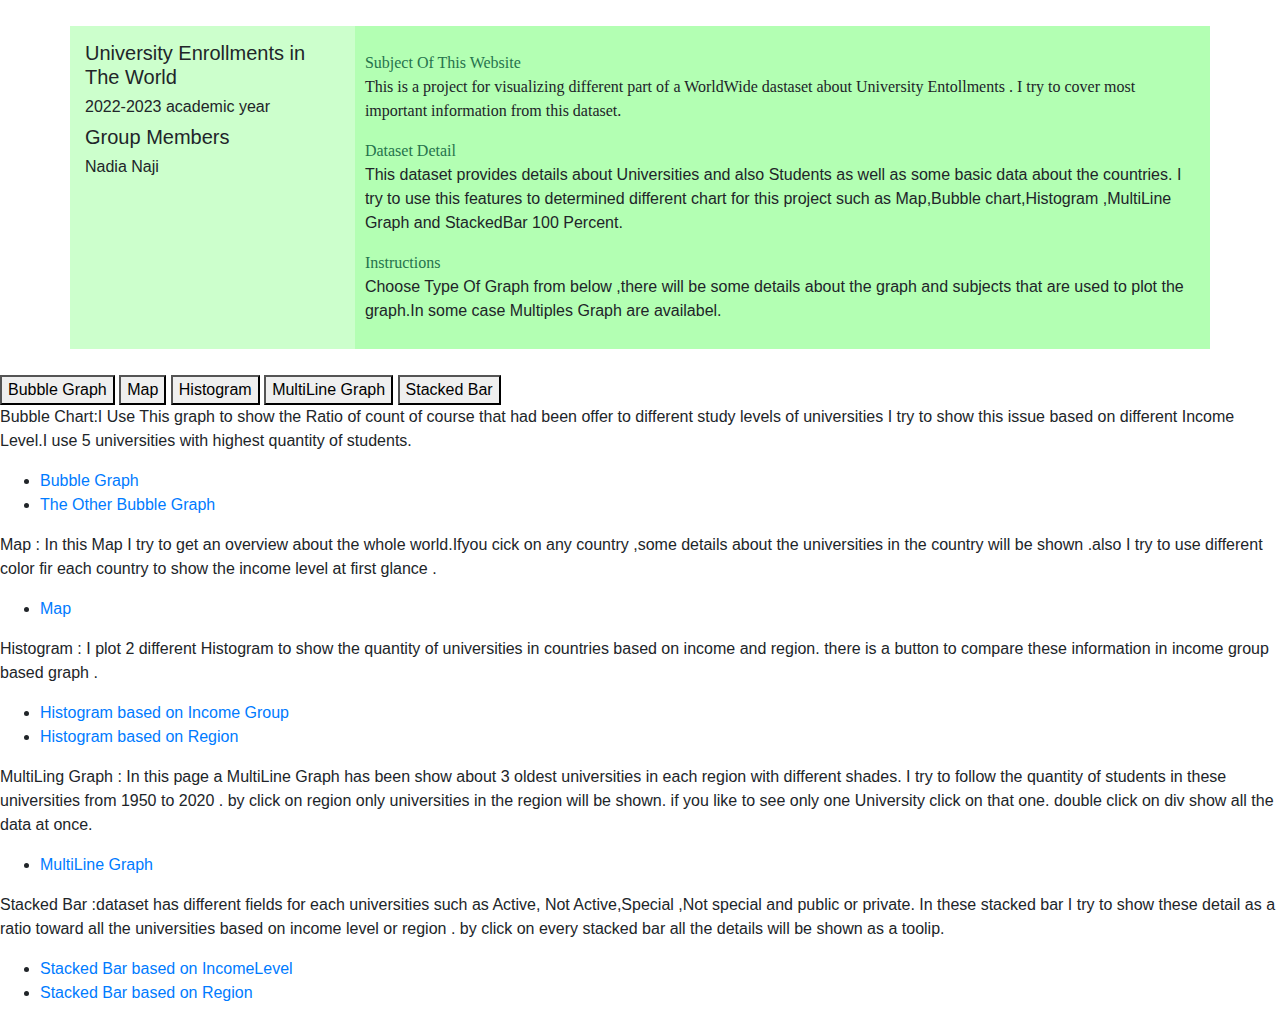
==== Index.html @ 30fdf13d "rootFiles" ====
<!DOCTYPE html>
<html>
  <head>
    <link rel="stylesheet" href="https://cdn.jsdelivr.net/npm/bootstrap@4.3.1/dist/css/bootstrap.min.css" integrity="sha384-ggOyR0iXCbMQv3Xipma34MD+dH/1fQ784/j6cY/iJTQUOhcWr7x9JvoRxT2MZw1T" crossorigin="anonymous">
    <link rel="stylesheet" href="/Css/Total_Css.css">
     <script src="https://d3js.org/d3.v4.min.js" charset="utf-8"></script> 
    <script src="/js/Total_Java_Script.js"></script>
    <script src="https://d3js.org/d3-scale-chromatic.v1.js"></script>
    
  </head>

<body>
    <div class="container" id="part1" style="padding-top:2%;">
    <div class="row">
      <div  class="col-sm-3 General_And_Members" style=" background-color:#ccffcc;" >
       <div class="col-sm-12">
        <div class="row"  style="padding-top:7%;">
            <h5>University Enrollments in The World</h5>
            <h6>2022-2023 academic year</h6>
        </div>
        <div class="row">
          <div class="col-sm-12">
          <div class="row ">
            <h5>Group Members<h5>
            </div>
            <div class="row ">
              <h6>Nadia Naji</h6>
              </div>
            </div>
        </div>
      </div>
        </div>
     
      <div class="col-sm-9"  style=" background-color:#b3ffb3; padding:0.5% ;"> 
        <div style="padding:0.5% ">
          <p>
          <div style="font-family: 'Fira Sans'; color: #26734d;"> Subject Of This Website   </div> 
   <div style="font-family: 'Fira Sans';">This is a project for visualizing different part of a WorldWide dastaset about University Entollments
    . I try to cover most important information from this dataset.
  </div> </p>
    <p>
    <div style="font-family: 'Fira Sans'; color: #26734d;"> Dataset Detail </div> 
    This dataset provides details about Universities and also Students as well as some basic data about the countries. 
   I try to use this features to determined different chart for this project such as Map,Bubble chart,Histogram ,MultiLine Graph and StackedBar 100 Percent.</p>
    <p>
    <div style="font-family: 'Fira Sans'; color: #26734d;">Instructions   </div> 
    Choose Type Of Graph from below ,there will be some details about the graph and subjects that are used to plot the graph.In some case Multiples 
    Graph are availabel.
  </p>
  </div>
     </div>
     
    </div>
</div>
<div id="Part2" style="padding-top:2% ;" >
  
 <div class="tab">
    <button class="tablinks" onclick="openAssignment(event, 'Bubble_Chart')">Bubble Graph </button>
    <button class="tablinks" onclick="openAssignment(event, 'Map')">Map </button>
    <button class="tablinks" onclick="openAssignment(event, 'Histogram')">Histogram </button>
    <button class="tablinks" onclick="openAssignment(event, 'MultiLing_Graph')">MultiLine Graph </button>
    <button class="tablinks" onclick="openAssignment(event, 'Stacked_Bar')">Stacked Bar</button>
  </div> 
  
  <!-- Tab content -->
  <div id="Bubble_Chart" class="tabcontent">
    <p>
        Bubble Chart:I Use This graph to show the Ratio of count of course that had been offer to different study levels of universities I try
         to show this issue based on different Income Level.I use 5 universities with highest quantity of students.
      <ul>
        <li><a href="/BubbleChart.html" target="_blank">Bubble Graph</a> </li>
        <li><a href="/OtherBubbleChart.html" target="_blank">The Other Bubble Graph</a> </li>
        
  </ul>
    </p>
</div>

  
  <div id="Map" class="tabcontent">
    <p>
        Map : In this Map I try to get an overview about the whole world.Ifyou cick on any country ,some details about the universities in the country will be shown .also I try to use different color fir each country to show the income level at first glance
        .
      <ul>
        <li><a href="/FinalWorldMap.html" target="_blank">Map</a> </li>

       
  </ul>
    </p></div>
  
  <div id="Histogram" class="tabcontent">
    <p>
        Histogram : I plot 2 different Histogram to show the quantity of universities in countries based on income and region.
        there is a button to compare these information in income group based graph .
      <ul>
        <li><a href="/HistoGram_University_Founded_Year_Income.html" target="_blank">Histogram based on Income Group </a> </li>
        <li><a href="/Histogram_University_Founded_Year.html" target="_blank">Histogram based on Region  </a> </li>
       
  </ul>
    </p>
  </div>
  <div id="MultiLing_Graph" class="tabcontent">

    <p>
        MultiLing Graph : In this page a MultiLine Graph has been show about 3 oldest universities in each region with different shades.
        I try to follow the quantity of students in these universities from 1950 to 2020 .
        by click on region only universities in the region will be shown.
        if you like to see only one University click on that one.
        double click on div show all the data at once.
      <ul>
        <li><a href="/MultiLineGraph.html" target="_blank">MultiLine Graph</a> </li>
     
  </ul>
    </p>

  </div>
  <div id="Stacked_Bar" class="tabcontent">
    <p>
        Stacked Bar :dataset has different fields for each universities such as Active, Not Active,Special ,Not special and public or private.
        In these stacked bar I try to show these detail as a ratio toward all the universities based on income level or region .
        by click on every stacked bar all the details will be shown as a toolip.
      <ul>
        <li><a href="/Stacked_100_Percent_IncomeLevel.html" target="_blank">Stacked Bar based on IncomeLevel </a> </li>
        <li><a href="/Stacked_100_Percent_Region.html" target="_blank">Stacked Bar based on Region  </a> </li>
       
  </ul>
    </p>
  </div>
</div> 

</body>
</html>
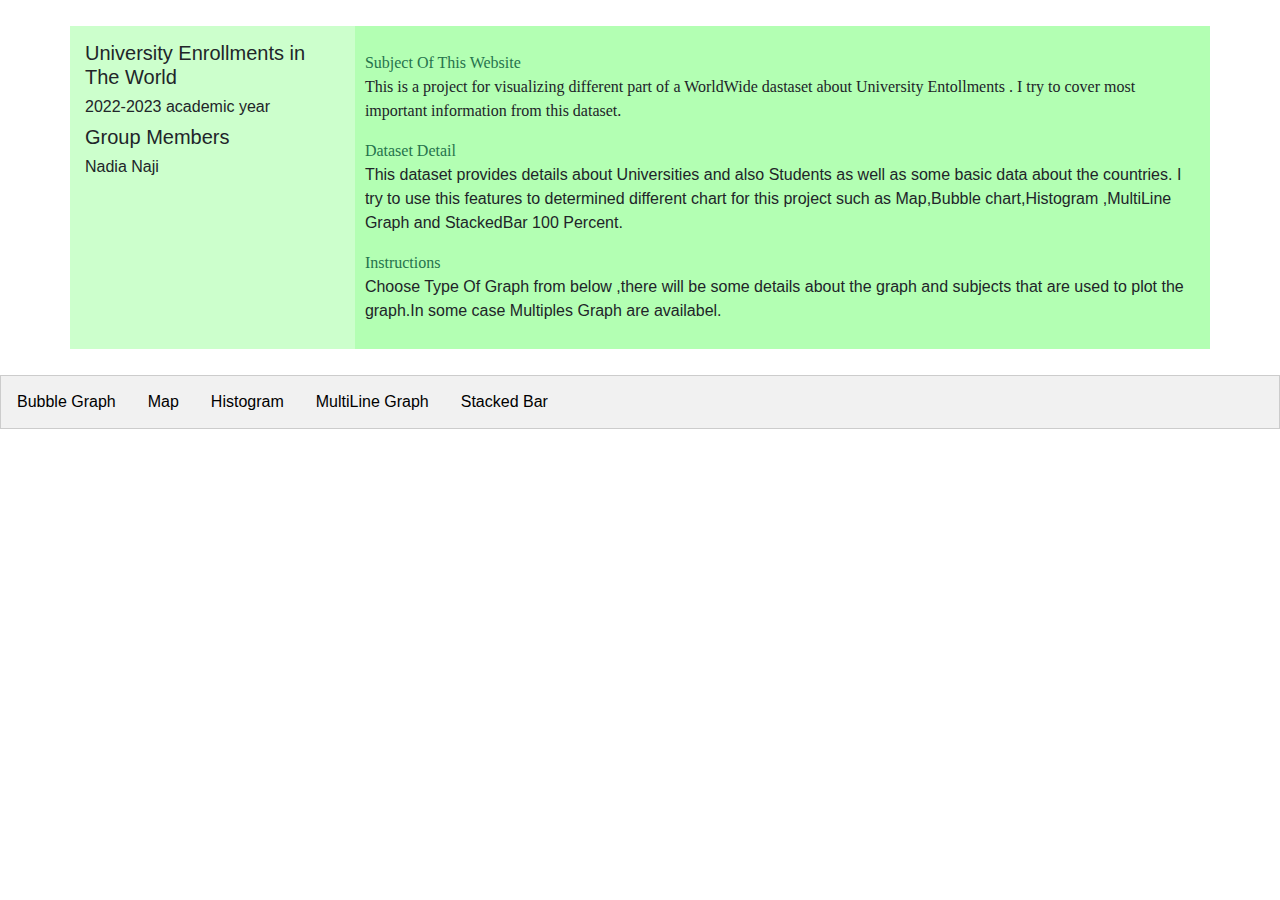
==== commit f75354ec: "PathCorrect" ====
--- a/Index.html
+++ b/Index.html
@@ -2,9 +2,9 @@
 <html>
   <head>
     <link rel="stylesheet" href="https://cdn.jsdelivr.net/npm/bootstrap@4.3.1/dist/css/bootstrap.min.css" integrity="sha384-ggOyR0iXCbMQv3Xipma34MD+dH/1fQ784/j6cY/iJTQUOhcWr7x9JvoRxT2MZw1T" crossorigin="anonymous">
-    <link rel="stylesheet" href="/Css/Total_Css.css">
+    <link rel="stylesheet" href="https://najinadia71.github.io/DataVisFinalProject/Css/Total_Css.css">
      <script src="https://d3js.org/d3.v4.min.js" charset="utf-8"></script> 
-    <script src="/js/Total_Java_Script.js"></script>
+    <script src="https://najinadia71.github.io/DataVisFinalProject/js/Total_Java_Script.js"></script>
     <script src="https://d3js.org/d3-scale-chromatic.v1.js"></script>
     
   </head>
